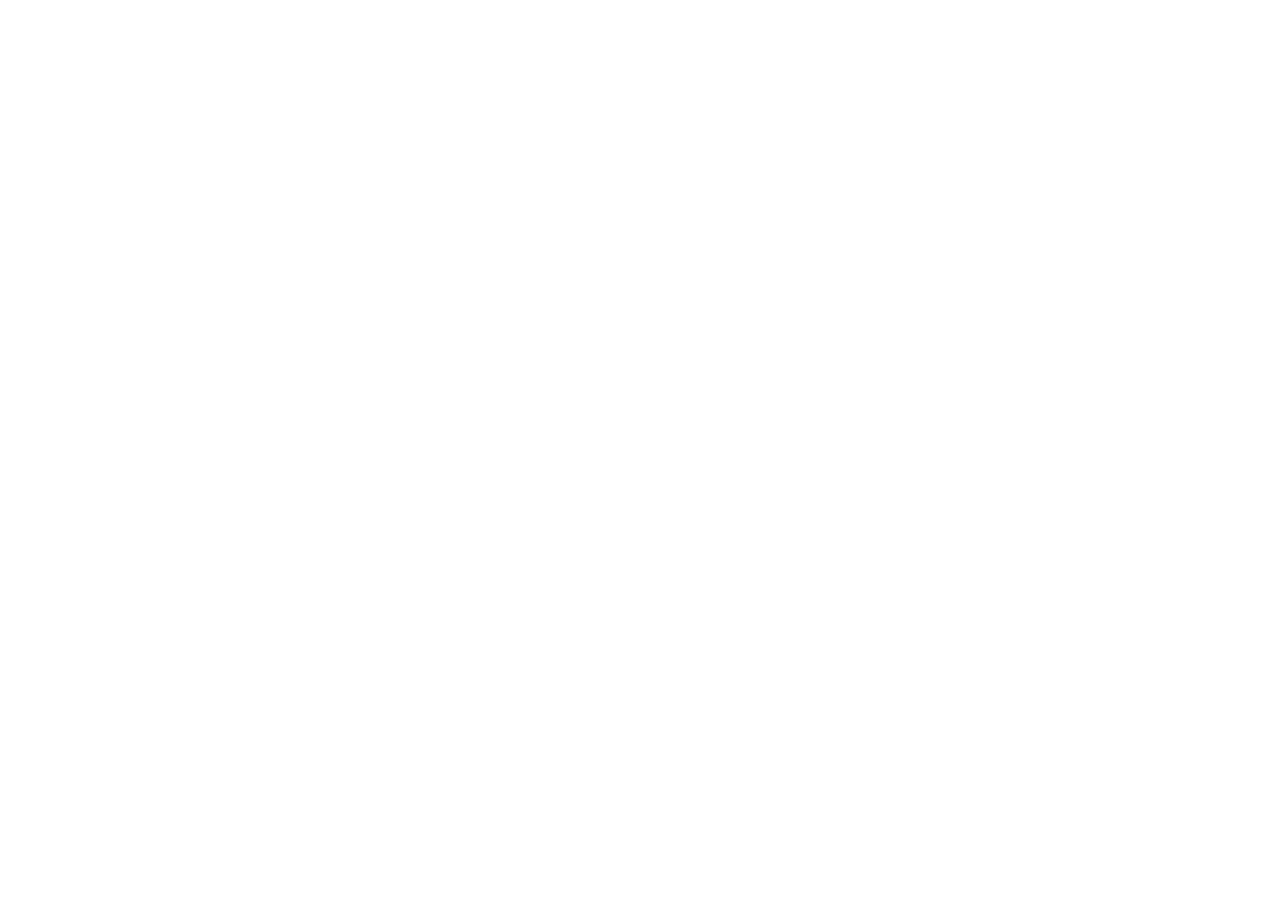
==== background.html @ 94fa3471 "inital commit and laying framework" ====
<!DOCTYPE html>
<html lang="en">
<head>
    <meta charset="UTF-8">
    <meta http-equiv="X-UA-Compatible" content="IE=edge">
    <meta name="viewport" content="width=device-width, initial-scale=1.0">
    <title>Jacob Vaanholt - Background</title>
</head>
<body>
    
    
</body>
</html>
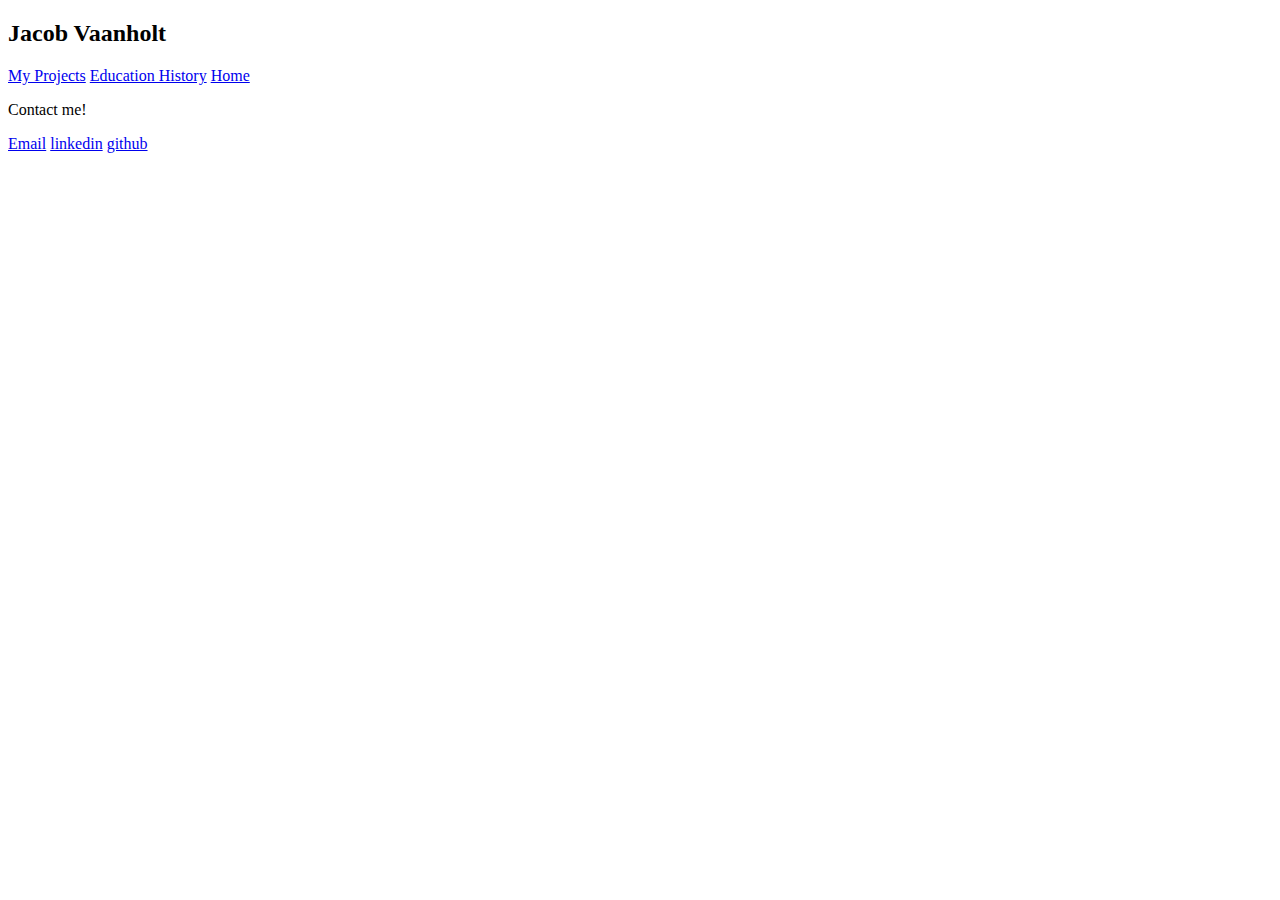
==== commit 3e7cddda: "added header and footer" ====
--- a/background.html
+++ b/background.html
@@ -7,7 +7,47 @@
     <title>Jacob Vaanholt - Background</title>
 </head>
 <body>
-    
+    <div class="header">
+        <div class="topBar">
+            <h2 class="logo">Jacob Vaanholt</h2>
+            <div class="topLinks">
+                <a href="projects.html">My Projects</a>
+                <a href="education.html">Education History</a>
+                <a href="index.html">Home</a>
+            </div>
+        </div>
+        
+    </div>
+
+
+
+
+
+
+
+
+
+
+
+
+
+
+
+
+
+
+
+
+
+
+
+
+    <div class="footer">
+        <p>Contact me!</p>
+        <a  href="mailto: jacobvaanholt7@gmail.com">Email</a>
+        <a target="_blank" href="https://www.linkedin.com/in/jacob-vaanholt-aa61b6265">linkedin</a>
+        <a target="_blank" href="https://github.com/jacob-630">github</a>
+    </div>
     
 </body>
 </html>